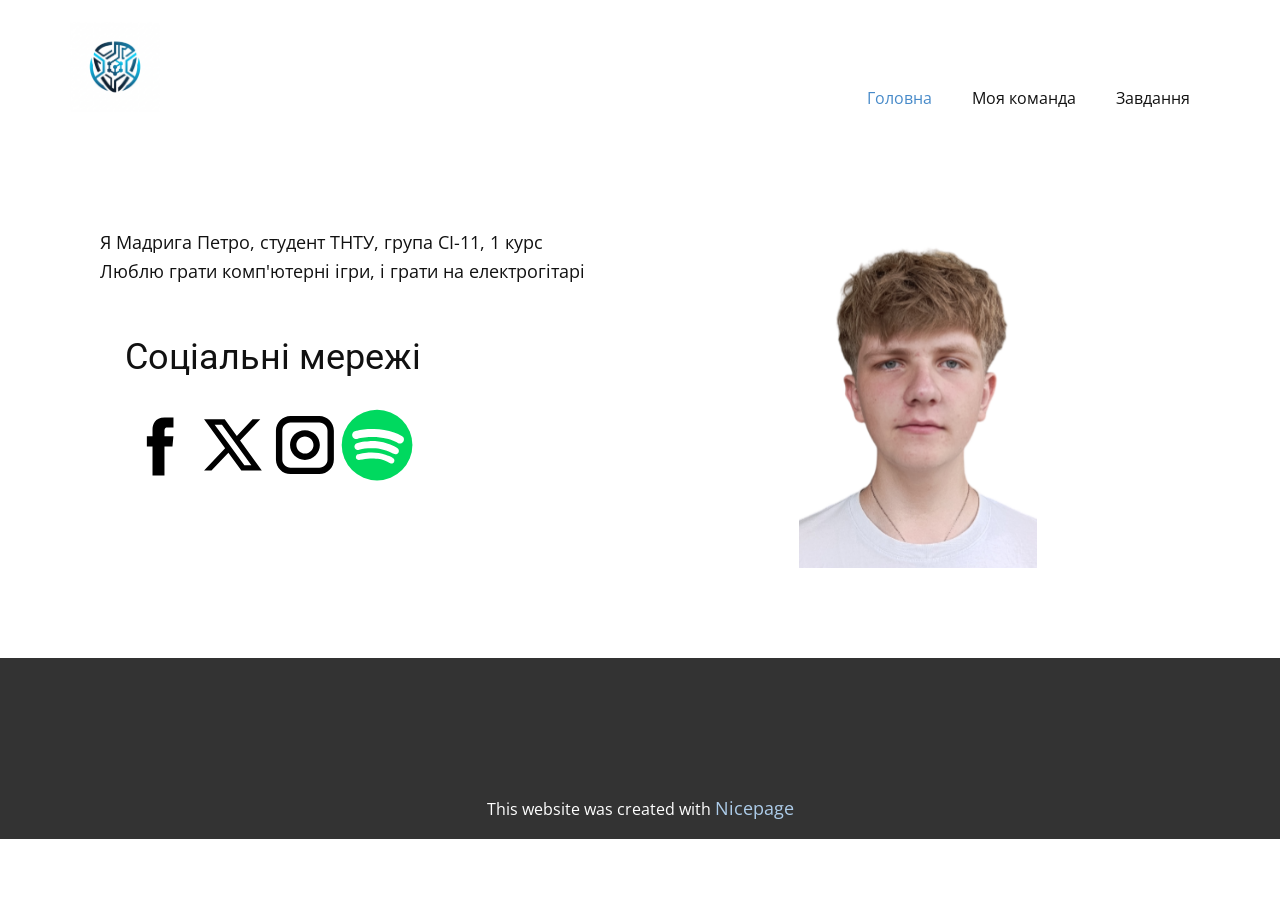
==== index.html @ 5099f3f0 "Додав 3 сторінки сайту" ====
<!DOCTYPE html>
<html style="font-size: 16px;" lang="ua"><head>
    <meta name="viewport" content="width=device-width, initial-scale=1.0">
    <meta charset="utf-8">
    <meta name="keywords" content="">
    <meta name="description" content="">
    <title>Головна</title>
    <link rel="stylesheet" href="nicepage.css" media="screen">
<link rel="stylesheet" href="index.css" media="screen">
    <script class="u-script" type="text/javascript" src="jquery.js" defer=""></script>
    <script class="u-script" type="text/javascript" src="nicepage.js" defer=""></script>
    <meta name="generator" content="Nicepage 9.0.8, nicepage.com">
    
    
    
    <link id="u-page-google-font" rel="stylesheet" href="https://fonts.googleapis.com/css2?display=swap&amp;family=Roboto:ital,wght@0,100;0,200;0,300;0,400;0,500;0,600;0,700;0,800;0,900;1,100;1,200;1,300;1,400;1,500;1,600;1,700;1,800;1,900&amp;family=Open+Sans:ital,wght@0,300;0,400;0,500;0,600;0,700;0,800;1,300;1,400;1,500;1,600;1,700;1,800">
    <script type="application/ld+json">{
		"@context": "http://schema.org",
		"@type": "Organization",
		"name": "",
		"url": "/",
		"logo": "images/2026-11-25134651.png"
}</script>
    <meta name="theme-color" content="#478ac9">
    <meta property="og:title" content="Головна">
    <meta property="og:type" content="website">
    <link rel="canonical" href="/">
  <meta data-intl-tel-input-cdn-path="intlTelInput/"></head>
  <body data-home-page="https://website6687758.nicepage.io/Головна.html?version=d53daa0a-a00b-1c65-4cd8-f3b1ef7d482d" data-home-page-title="Головна" data-path-to-root="./" data-include-products="false" class="u-body u-clearfix u-xl-mode" data-lang="ua"><header class="u-clearfix u-header u-header" id="header"><div class="u-clearfix u-sheet u-valign-middle-lg u-valign-middle-md u-valign-middle-sm u-valign-middle-xs u-sheet-1">
        <a href="#" class="u-image u-logo u-image-1" data-image-width="752" data-image-height="750">
          <img src="images/2026-11-25134651.png" class="u-logo-image u-logo-image-1">
        </a>
        <nav class="u-menu u-menu-one-level u-offcanvas u-menu-1" role="navigation" aria-label="Menu navigation">
          <div class="menu-collapse" style="font-size: 1rem; letter-spacing: 0px;">
            <a class="u-button-style u-custom-left-right-menu-spacing u-custom-padding-bottom u-custom-top-bottom-menu-spacing u-hamburger-link u-nav-link u-text-active-palette-1-base u-text-hover-palette-2-base" href="#" tabindex="-1" aria-label="Open menu" aria-controls="91ac">
              <svg class="u-svg-link" viewBox="0 0 24 24"><use xlink:href="#menu-hamburger"></use></svg>
              <svg class="u-svg-content" version="1.1" id="menu-hamburger" viewBox="0 0 16 16" x="0px" y="0px" xmlns:xlink="http://www.w3.org/1999/xlink" xmlns="http://www.w3.org/2000/svg"><g><rect y="1" width="16" height="2"></rect><rect y="7" width="16" height="2"></rect><rect y="13" width="16" height="2"></rect>
</g></svg>
            </a>
          </div>
          <div class="u-nav-container">
            <ul class="u-nav u-unstyled u-nav-1" role="menubar"><li class="u-nav-item" role="none"><a class="u-button-style u-nav-link u-text-active-palette-1-base u-text-hover-palette-2-base u-nav-link-2" href="./" role="menuitem">Головна</a>
</li><li class="u-nav-item" role="none"><a class="u-button-style u-nav-link u-text-active-palette-1-base u-text-hover-palette-2-base u-nav-link-2" href="Моя-команда.html" role="menuitem">Моя команда</a>
</li><li class="u-nav-item" role="none"><a class="u-button-style u-nav-link u-text-active-palette-1-base u-text-hover-palette-2-base u-nav-link-2" href="Завдання.html" role="menuitem">Завдання</a>
</li></ul>
          </div>
          <div class="u-nav-container-collapse" id="91ac" role="region" aria-label="Menu panel">
            <div class="u-black u-container-style u-inner-container-layout u-opacity u-opacity-95 u-sidenav">
              <div class="u-inner-container-layout u-sidenav-overflow">
                <div class="u-menu-close" tabindex="-1" aria-label="Close menu"></div>
                <ul class="u-align-center u-nav u-popupmenu-items u-unstyled u-nav-2"><li class="u-nav-item"><a class="u-button-style u-nav-link" href="./">Головна</a>
</li><li class="u-nav-item"><a class="u-button-style u-nav-link" href="Моя-команда.html">Моя команда</a>
</li><li class="u-nav-item"><a class="u-button-style u-nav-link" href="Завдання.html">Завдання</a>
</li></ul>
              </div>
            </div>
            <div class="u-black u-menu-overlay u-opacity u-opacity-70"></div>
          </div>
        </nav>
      </div></header>
    <section class="u-clearfix u-section-1" id="block-1">
      <div class="u-clearfix u-sheet u-valign-middle-xl u-sheet-1">
        <div class="data-layout-selected u-clearfix u-expanded-width u-layout-wrap u-layout-wrap-1">
          <div class="u-layout">
            <div class="u-layout-row">
              <div class="u-container-style u-layout-cell u-size-30 u-layout-cell-1">
                <div class="u-container-layout u-container-layout-1">
                  <p class="u-text u-text-default u-text-1">Я Мадрига Петро, студент ТНТУ, група СІ-11, 1 курс<br>Люблю грати комп'ютерні ігри, і грати на електрогітарі
                  </p>
                  <h3 class="u-text u-text-default u-text-2">Соціальні мережі </h3>
                  <div class="u-social-icons u-social-icons-1">
                    <a class="u-social-url" title="facebook" target="_blank" href="https://facebook.com/name"><span class="u-icon u-social-facebook u-social-icon u-text-black u-icon-1"><svg class="u-svg-link" preserveAspectRatio="xMidYMin slice" viewBox="0 0 112 112" style=""><use xlink:href="#svg-b9dd"></use></svg><svg class="u-svg-content" viewBox="0 0 112 112" x="0" y="0" id="svg-b9dd"><path fill="currentColor" d="M75.5,28.8H65.4c-1.5,0-4,0.9-4,4.3v9.4h13.9l-1.5,15.8H61.4v45.1H42.8V58.3h-8.8V42.4h8.8V32.2 c0-7.4,3.4-18.8,18.8-18.8h13.8v15.4H75.5z"></path></svg></span>
                    </a>
                    <a class="u-social-url" title="twitter" target="_blank" href="https://twitter.com/name"><span class="u-icon u-social-icon u-social-twitter u-text-black u-icon-2"><svg class="u-svg-link" preserveAspectRatio="xMidYMin slice" viewBox="0 0 112.2 112.2" style=""><use xlink:href="#svg-ee74"></use></svg><svg class="u-svg-content" viewBox="0 0 112.2 112.2" x="0px" y="0px" id="svg-ee74"><path d="M67.1,49.1L98.6,16h-12L62,42L43.2,16H11l32.8,45.2L11,96h11.6l26.3-27.7L69.1,96H101L67.1,49.1z M55,61.9l-5.1-7L27.5,24.4  h11.4l17.3,23.8l5.1,7.1l23.4,32.2H73.8L55,61.9z"></path></svg></span>
                    </a>
                    <a class="u-social-url" title="instagram" target="_blank" href="https://instagram.com/name"><span class="u-icon u-social-icon u-social-instagram u-text-black u-icon-3"><svg class="u-svg-link" preserveAspectRatio="xMidYMin slice" viewBox="0 0 112 112" style=""><use xlink:href="#svg-defd"></use></svg><svg class="u-svg-content" viewBox="0 0 112 112" x="0" y="0" id="svg-defd"><path fill="currentColor" d="M55.9,32.9c-12.8,0-23.2,10.4-23.2,23.2s10.4,23.2,23.2,23.2s23.2-10.4,23.2-23.2S68.7,32.9,55.9,32.9z   M55.9,69.4c-7.4,0-13.3-6-13.3-13.3c-0.1-7.4,6-13.3,13.3-13.3s13.3,6,13.3,13.3C69.3,63.5,63.3,69.4,55.9,69.4z"></path><path fill="currentColor" d="M78.2,11H33.5C21,11,10.8,21.3,10.8,33.7v44.7c0,12.6,10.2,22.8,22.7,22.8h44.7c12.6,0,22.7-10.2,22.7-22.7  V33.7C100.8,21.1,90.6,11,78.2,11z M91,78.4c0,7.1-5.8,12.8-12.8,12.8H33.5c-7.1,0-12.8-5.8-12.8-12.8V33.7  c0-7.1,5.8-12.8,12.8-12.8h44.7c7.1,0,12.8,5.8,12.8,12.8V78.4z"></path></svg></span>
                    </a>
                    <a class="u-social-url" target="_blank" data-type="Spotify" title="Spotify" href="https://open.spotify.com/user/312ycprtschmx5ans4ea3llrpu74"><span class="u-icon u-social-icon u-social-spotify u-text-black u-icon-4"><svg class="u-svg-link" preserveAspectRatio="xMidYMin slice" viewBox="0 0 112 112" style=""><use xlink:href="#svg-de99"></use></svg><svg xmlns="http://www.w3.org/2000/svg" xmlns:xlink="http://www.w3.org/1999/xlink" version="1.1" xml:space="preserve" class="u-svg-content" viewBox="0 0 112 112" x="0" y="0" id="svg-de99"><circle fill="#00D95F" cx="56.1" cy="56.1" r="55"></circle><path fill="#FFFFFE" d="M94.5,41.9c-1.9-1.1-3.8-2.1-5.8-3c-2-0.9-4-1.7-6.1-2.4c-5.1-1.7-10.2-3-15.4-3.9  c-5.2-0.9-10.5-1.3-15.8-1.5c-2.2-0.1-4.3-0.1-6.5,0c-2.2,0.1-4.3,0.2-6.5,0.4c-2.1,0.2-4.1,0.4-6.1,0.7c-2,0.3-4,0.7-6,1.1  c-0.8,0.2-1.6,0.4-2.4,0.6c-0.8,0.2-1.6,0.5-2.4,0.7c-1.3,0.4-2.4,1.3-3.1,2.3c-0.7,1.1-1.1,2.4-1.1,3.7c0,1.4,0.5,2.7,1.3,3.7  c0.8,1,1.9,1.8,3.2,2.2c0.6,0.2,1.2,0.3,1.8,0.2c0.6,0,1.2-0.1,1.8-0.2l0.6-0.2c1.4-0.4,2.8-0.7,4.2-1c2.2-0.5,4.3-0.8,6.5-1.1  c2.2-0.3,4.4-0.4,6.6-0.6c1.9-0.1,3.9-0.1,5.8-0.1c1.9,0,3.8,0.1,5.8,0.2c1.9,0.1,3.7,0.3,5.6,0.5c1.8,0.2,3.6,0.5,5.5,0.8  c2.6,0.5,5.2,1,7.8,1.7c2.5,0.7,5.1,1.5,7.5,2.5c1.3,0.5,2.5,1,3.6,1.6c1.2,0.6,2.4,1.2,3.5,1.9c1,0.6,2.1,0.8,3.2,0.9  c1.1,0,2.2-0.3,3.2-0.8c0.9-0.6,1.8-1.3,2.3-2.3c0.5-0.9,0.8-2,0.8-3.1l0-0.2c0,0,0-0.2,0-0.3c0-0.3-0.1-0.6-0.1-0.9  c-0.2-0.9-0.6-1.7-1.1-2.4C95.9,42.9,95.2,42.3,94.5,41.9z"></path><path fill="#FFFFFE" d="M73,54c-4.7-1.5-9.5-2.6-14.4-3.3c-4.9-0.7-9.8-0.9-14.7-0.7c-2.3,0.1-4.6,0.3-6.9,0.5  c-2.3,0.3-4.5,0.7-6.8,1.2c-0.9,0.2-1.9,0.4-2.8,0.7c-0.9,0.2-1.8,0.5-2.7,0.8c-1.1,0.3-2,1-2.7,1.9c-0.7,0.9-1,2-1.1,3.1  c0,1.1,0.3,2.2,0.9,3.1c0.6,0.9,1.5,1.6,2.5,2.1c0.6,0.3,1.3,0.4,2,0.4c0.6,0,1.3-0.1,1.9-0.3c3-0.9,6-1.5,9-1.9  c3.2-0.5,6.5-0.7,9.7-0.7c2.5,0,4.9,0.1,7.3,0.3c2.4,0.2,4.7,0.5,7,1c3,0.6,5.9,1.3,8.8,2.2c2.9,0.9,5.7,2.1,8.4,3.5  c0.9,0.4,1.7,0.9,2.6,1.4l0.9,0.5c1.3,0.7,2.8,0.9,4.1,0.6c1.3-0.3,2.5-1.2,3.3-2.4c0.7-1.2,1-2.7,0.6-4.2c-0.3-1.3-1.1-2.5-2.4-3.3  l0,0c-0.2-0.1-0.5-0.3-0.6-0.4c-2.2-1.3-4.4-2.4-6.7-3.5C77.8,55.6,75.4,54.7,73,54z"></path><path fill="#FFFFFE" d="M58.7,68.6c-3.6-0.5-7.2-0.8-10.9-0.9h-0.1c-0.8,0-1.5,0.1-2.3,0.1c-1.7,0.1-3.5,0.2-5.1,0.3  c-2.2,0.2-4.4,0.5-6.6,0.8c-2.2,0.4-4.4,0.8-6.5,1.3c-0.2,0-0.3,0.1-0.6,0.1h0c-0.2,0.1-0.4,0.1-0.6,0.2c-1,0.4-1.8,1.1-2.3,2.1  c-0.5,0.9-0.7,2-0.5,3.1c0.2,1.1,0.8,2,1.6,2.6c0.8,0.6,1.8,1,2.9,1c0.3,0,0.7,0,1-0.1c0.3,0,0.6-0.1,0.9-0.2c2.6-0.6,5.2-1,7.8-1.4  c2.6-0.4,5.2-0.6,7.9-0.7c2-0.1,4.1-0.1,6.1,0c2,0.1,4,0.3,6,0.6c3.3,0.5,6.4,1.3,9.5,2.3c3.1,1.1,6,2.4,8.8,4.1l0,0l0.1,0.1  c0.3,0.2,0.6,0.3,0.9,0.5c1.1,0.5,2.2,0.5,3.2,0.2c1-0.3,1.9-1,2.5-2c0.6-1,0.8-2.2,0.6-3.2c-0.2-1.1-0.8-2.1-1.7-2.8  c-0.3-0.2-0.6-0.4-0.9-0.6l-0.1-0.1l0,0c-1.7-1-3.5-2-5.4-2.8c-1.8-0.8-3.7-1.6-5.7-2.2C65.8,70,62.3,69.2,58.7,68.6z"></path></svg></span>
                    </a>
                  </div>
                </div>
              </div>
              <div class="u-container-style u-layout-cell u-size-30 u-layout-cell-2">
                <div class="u-container-layout u-valign-middle-xl u-container-layout-2">
                  <img class="u-image u-image-default u-image-1" src="images/2026-07-03205934.png" alt="" data-image-width="295" data-image-height="397">
                </div>
              </div>
            </div>
          </div>
        </div>
      </div>
    </section>
    
    
    
    <footer class="u-align-center u-clearfix u-container-align-center u-footer u-grey-80 u-footer" id="footer"><div class="u-clearfix u-sheet u-sheet-1"></div></footer>
    <section class="u-backlink u-clearfix u-grey-80"> This website was created with <a href="https://nicepage.com">Nicepage</a>
    </section>
  
</body></html>
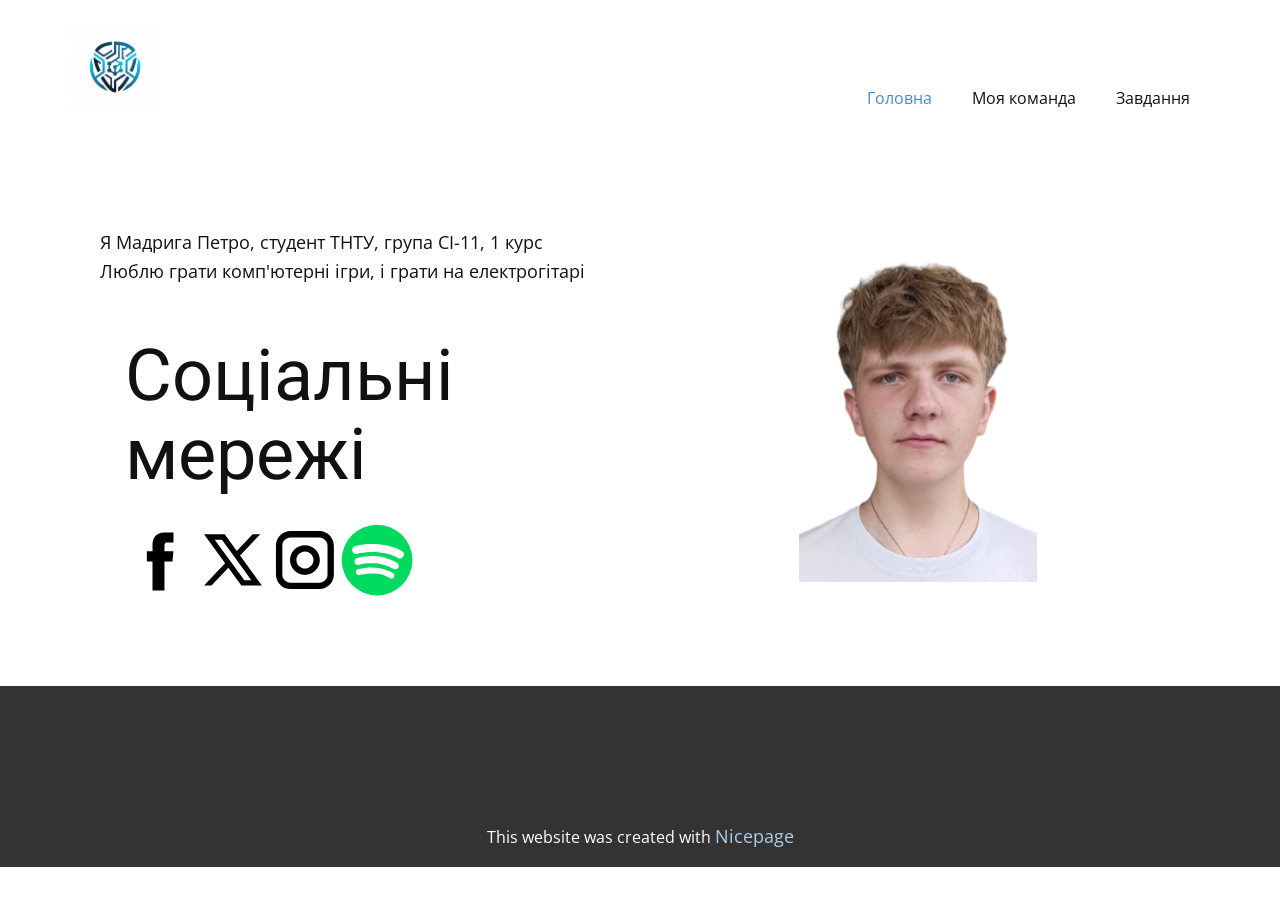
==== commit b66cffda: "Update index.html" ====
--- a/index.html
+++ b/index.html
@@ -1,5 +1,5 @@
 <!DOCTYPE html>
-<html style="font-size: 16px;" lang="ua"><head>
+<html style="font-size: 16px;" lang="uk">
     <meta name="viewport" content="width=device-width, initial-scale=1.0">
     <meta charset="utf-8">
     <meta name="keywords" content="">
@@ -7,8 +7,9 @@
     <title>Головна</title>
     <link rel="stylesheet" href="nicepage.css" media="screen">
 <link rel="stylesheet" href="index.css" media="screen">
-    <script class="u-script" type="text/javascript" src="jquery.js" defer=""></script>
-    <script class="u-script" type="text/javascript" src="nicepage.js" defer=""></script>
+<script class="u-script" src="jquery.js" defer=""></script>
+<script class="u-script" src="nicepage.js" defer=""></script>
+
     <meta name="generator" content="Nicepage 9.0.8, nicepage.com">
     
     
@@ -25,12 +26,11 @@
     <meta property="og:title" content="Головна">
     <meta property="og:type" content="website">
     <link rel="canonical" href="/">
-  <meta data-intl-tel-input-cdn-path="intlTelInput/"></head>
   <body data-home-page="https://website6687758.nicepage.io/Головна.html?version=d53daa0a-a00b-1c65-4cd8-f3b1ef7d482d" data-home-page-title="Головна" data-path-to-root="./" data-include-products="false" class="u-body u-clearfix u-xl-mode" data-lang="ua"><header class="u-clearfix u-header u-header" id="header"><div class="u-clearfix u-sheet u-valign-middle-lg u-valign-middle-md u-valign-middle-sm u-valign-middle-xs u-sheet-1">
         <a href="#" class="u-image u-logo u-image-1" data-image-width="752" data-image-height="750">
-          <img src="images/2026-11-25134651.png" class="u-logo-image u-logo-image-1">
+          <img src="images/2026-11-25134651.png" alt="Логотип" class="u-logo-image u-logo-image-1">
         </a>
-        <nav class="u-menu u-menu-one-level u-offcanvas u-menu-1" role="navigation" aria-label="Menu navigation">
+        <nav class="u-menu u-menu-one-level u-offcanvas u-menu-1" aria-label="Menu navigation">
           <div class="menu-collapse" style="font-size: 1rem; letter-spacing: 0px;">
             <a class="u-button-style u-custom-left-right-menu-spacing u-custom-padding-bottom u-custom-top-bottom-menu-spacing u-hamburger-link u-nav-link u-text-active-palette-1-base u-text-hover-palette-2-base" href="#" tabindex="-1" aria-label="Open menu" aria-controls="91ac">
               <svg class="u-svg-link" viewBox="0 0 24 24"><use xlink:href="#menu-hamburger"></use></svg>
@@ -47,7 +47,7 @@
           <div class="u-nav-container-collapse" id="91ac" role="region" aria-label="Menu panel">
             <div class="u-black u-container-style u-inner-container-layout u-opacity u-opacity-95 u-sidenav">
               <div class="u-inner-container-layout u-sidenav-overflow">
-                <div class="u-menu-close" tabindex="-1" aria-label="Close menu"></div>
+                <div class="u-menu-close" tabindex="-1"></div>
                 <ul class="u-align-center u-nav u-popupmenu-items u-unstyled u-nav-2"><li class="u-nav-item"><a class="u-button-style u-nav-link" href="./">Головна</a>
 </li><li class="u-nav-item"><a class="u-button-style u-nav-link" href="Моя-команда.html">Моя команда</a>
 </li><li class="u-nav-item"><a class="u-button-style u-nav-link" href="Завдання.html">Завдання</a>
@@ -67,7 +67,7 @@
                 <div class="u-container-layout u-container-layout-1">
                   <p class="u-text u-text-default u-text-1">Я Мадрига Петро, студент ТНТУ, група СІ-11, 1 курс<br>Люблю грати комп'ютерні ігри, і грати на електрогітарі
                   </p>
-                  <h3 class="u-text u-text-default u-text-2">Соціальні мережі </h3>
+                  <h1 class="u-text u-text-default u-text-2">Соціальні мережі </h1>
                   <div class="u-social-icons u-social-icons-1">
                     <a class="u-social-url" title="facebook" target="_blank" href="https://facebook.com/name"><span class="u-icon u-social-facebook u-social-icon u-text-black u-icon-1"><svg class="u-svg-link" preserveAspectRatio="xMidYMin slice" viewBox="0 0 112 112" style=""><use xlink:href="#svg-b9dd"></use></svg><svg class="u-svg-content" viewBox="0 0 112 112" x="0" y="0" id="svg-b9dd"><path fill="currentColor" d="M75.5,28.8H65.4c-1.5,0-4,0.9-4,4.3v9.4h13.9l-1.5,15.8H61.4v45.1H42.8V58.3h-8.8V42.4h8.8V32.2 c0-7.4,3.4-18.8,18.8-18.8h13.8v15.4H75.5z"></path></svg></span>
                     </a>
@@ -94,7 +94,7 @@
     
     
     <footer class="u-align-center u-clearfix u-container-align-center u-footer u-grey-80 u-footer" id="footer"><div class="u-clearfix u-sheet u-sheet-1"></div></footer>
-    <section class="u-backlink u-clearfix u-grey-80"> This website was created with <a href="https://nicepage.com">Nicepage</a>
-    </section>
+    <div class="u-backlink u-clearfix u-grey-80"> This website was created with <a href="https://nicepage.com">Nicepage</a>
+</div>
   
-</body></html>+</body></html>
